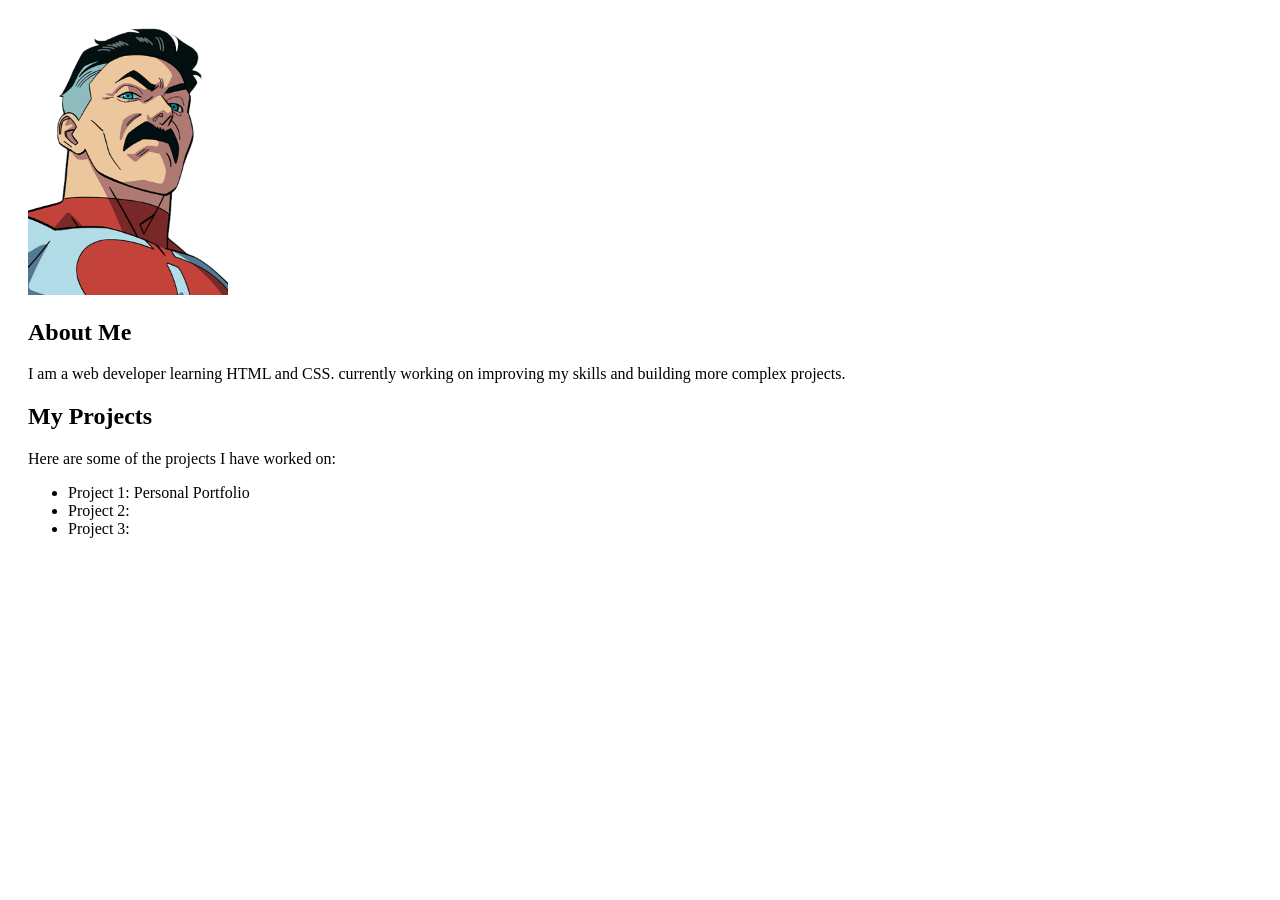
==== index.html @ fc677a9f "homework" ====
<!Doctype html>
<html lang="en">

<head>
    <title>My First Page</title>
    <meta charset="UTF-8">
    <link rel="stylesheet" type="text/css" href="style.css">
</head>

<body>
    <main>
        <img src="omni.png" alt="omni man" width="200" height="200">
        <section>
            <h2>About Me</h2>
            <p>I am a web developer learning HTML and CSS. currently working on improving my skills and building more
                complex projects.</p>
        </section>

        <section>
            <h2>My Projects</h2>
            <p>Here are some of the projects I have worked on:</p>
            <ul>
                <li>Project 1: Personal Portfolio</li>
                <li>Project 2: </li>
                <li>Project 3: </li>
            </ul>
        </section>

        <section>
            <h2></h2>
            <p>

            </p>
        </section>
    </main>

</body>


</html>
---- style.css ----
.nav {
    background-color: #333;
    overflow: hidden;
}

.nav a {
    float: left;
    display: block;
    color: #f2f2f2;
    text-align: center;
    padding: 14px 16px;
    text-decoration: none;
}

.card .cards body {
    font-family: Arial, sans-serif;
    margin: 0;
    padding: 0;
}

header {
    background-color: #f2f2f2;
    padding: 20px;
    text-align: center;
}

main {
    padding: 20px;
}

section {
    margin-bottom: 20px;
}

img {
    max-width: 100%;
    height: auto;
}


@media screen and (max-width: 320px) {
    .nav a {
        float: none;
        display: block;
        text-align: left;
    }
}
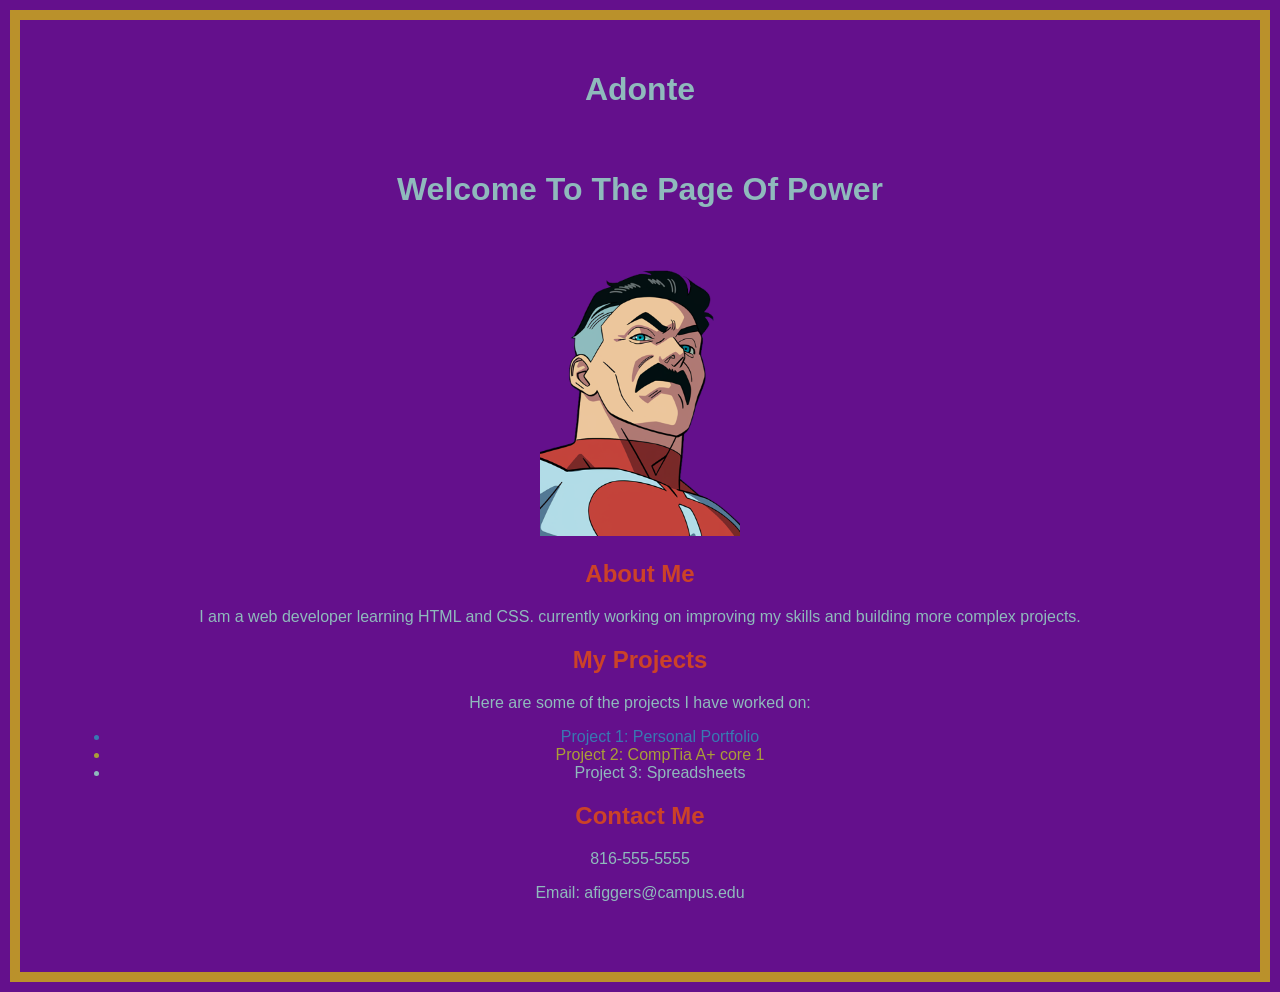
==== commit 13bdb911: "assignment 1&2" ====
--- a/index.html
+++ b/index.html
@@ -1,6 +1,10 @@
 <!Doctype html>
 <html lang="en">
-
+<header>
+    <h1>Adonte </h1>
+    <header>
+        <h1>Welcome To The Page Of Power</h1>
+    </header>
 <head>
     <title>My First Page</title>
     <meta charset="UTF-8">
@@ -10,31 +14,33 @@
 <body>
     <main>
         <img src="omni.png" alt="omni man" width="200" height="200">
-        <section>
+        <section class="test">
             <h2>About Me</h2>
             <p>I am a web developer learning HTML and CSS. currently working on improving my skills and building more
                 complex projects.</p>
         </section>
 
-        <section>
+        <section class="test">
             <h2>My Projects</h2>
             <p>Here are some of the projects I have worked on:</p>
             <ul>
-                <li>Project 1: Personal Portfolio</li>
-                <li>Project 2: </li>
-                <li>Project 3: </li>
+                <li class="dragon">Project 1: Personal Portfolio</li>
+                <li id="gryffon">Project 2: CompTia A+ core 1</li>
+                <li class="spider">Project 3: Spreadsheets</li>
             </ul>
         </section>
 
-        <section>
-            <h2></h2>
-            <p>
-
+        <section class="test">
+            <h2 class="dragon">Contact Me</h2>
+            <p>816-555-5555
             </p>
+              <p email="afiggers@campus.edu">Email: afiggers@campus.edu</p>
         </section>
     </main>
-
+ 
 </body>
 
 
+
+
 </html>
--- a/style.css
+++ b/style.css
@@ -1,25 +1,26 @@
 .nav {
-    background-color: #333;
+    background-color: #164acc;
     overflow: hidden;
 }
-
+head {
+    background-color: #164acc;
+    overflow: hidden;
+    
+}
 .nav a {
     float: left;
     display: block;
-    color: #f2f2f2;
+    color: #009da8c5;
     text-align: center;
     padding: 14px 16px;
     text-decoration: none;
 }
 
-.card .cards body {
-    font-family: Arial, sans-serif;
-    margin: 0;
-    padding: 0;
-}
+
 
 header {
-    background-color: #f2f2f2;
+    
+    color: #93c9c0eb;
     padding: 20px;
     text-align: center;
 }
@@ -42,6 +43,23 @@
     .nav a {
         float: none;
         display: block;
-        text-align: left;
+        text-align: center;
     }
-}+}
+body {
+    background-color: #5c0386f1;
+    font-family: Calibri, Arial, sans-serif;
+    margin: 10px;
+    padding: 10px;
+    border: 10px solid #dac208ba;
+}
+
+.dragon {
+    color: #0aeadb7b;
+}
+#gryffon {
+    color: #d0ea0aa7;
+}
+.test h2{
+    color: #ea510ac5;
+} 
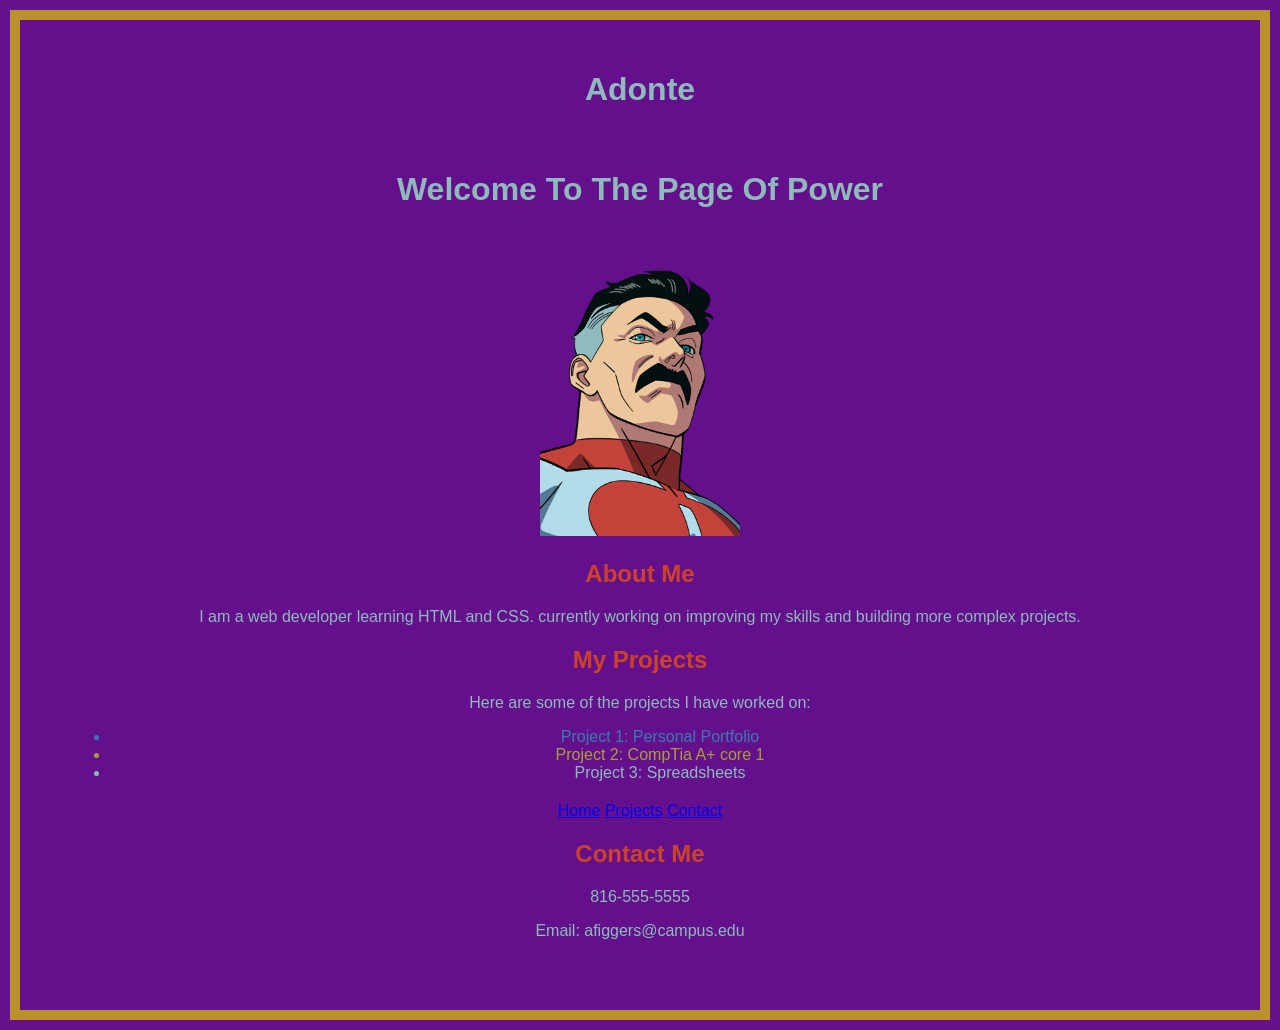
==== commit db69ba05: "new file" ====
--- a/index.html
+++ b/index.html
@@ -29,7 +29,11 @@
                 <li class="spider">Project 3: Spreadsheets</li>
             </ul>
         </section>
-
+<nav>
+    <a href="index.html">Home</a>
+    <a href="projects.html">Projects</a>
+    <a href="about_me.html">Contact</a>
+</nav>
         <section class="test">
             <h2 class="dragon">Contact Me</h2>
             <p>816-555-5555
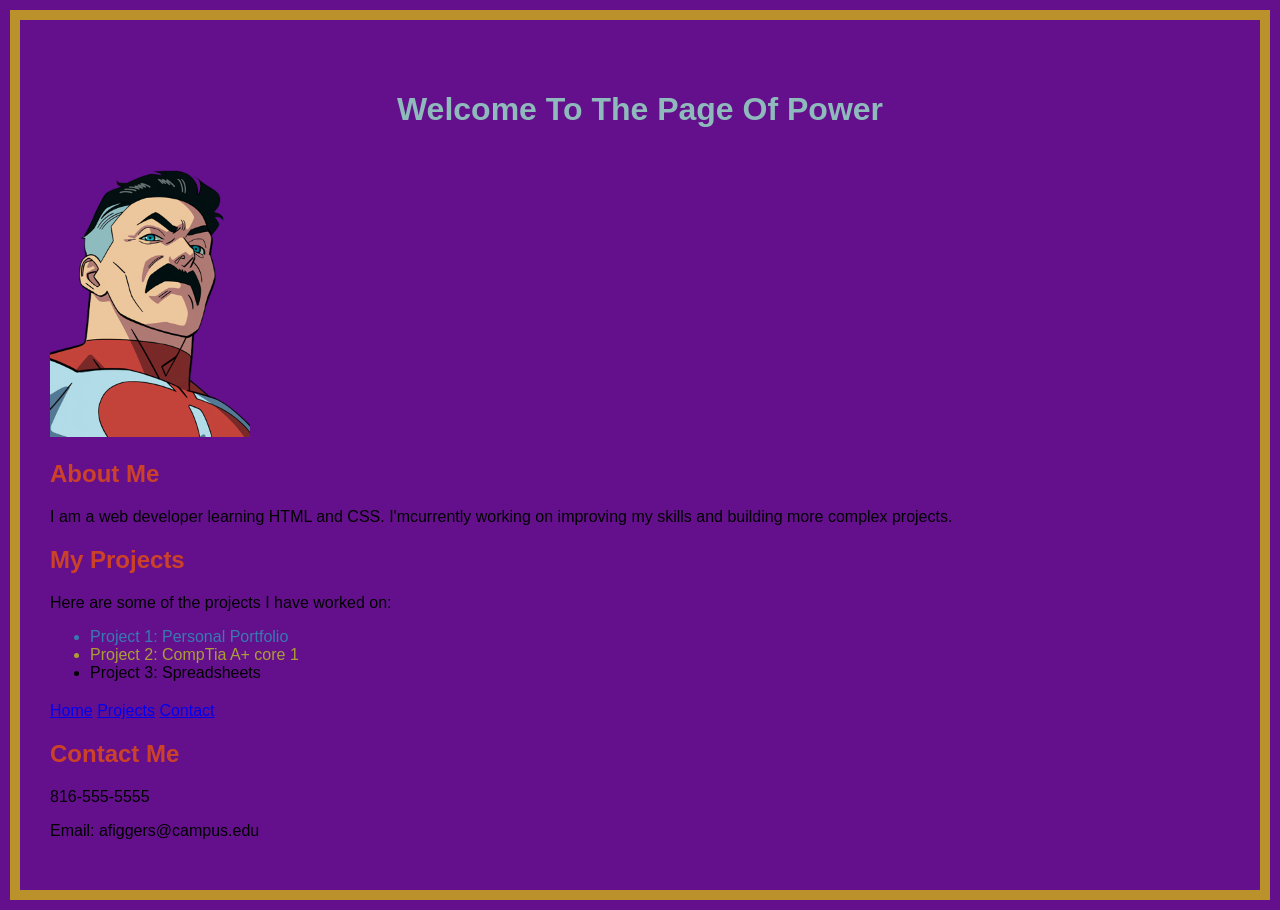
==== commit aa15eb97: "new additions" ====
--- a/index.html
+++ b/index.html
@@ -1,10 +1,6 @@
 <!Doctype html>
 <html lang="en">
-<header>
-    <h1>Adonte </h1>
-    <header>
-        <h1>Welcome To The Page Of Power</h1>
-    </header>
+
 <head>
     <title>My First Page</title>
     <meta charset="UTF-8">
@@ -13,11 +9,14 @@
 
 <body>
     <main>
+        <header>
+            <h1>Welcome To The Page Of Power</h1>
+        </header>
         <img src="omni.png" alt="omni man" width="200" height="200">
         <section class="test">
             <h2>About Me</h2>
-            <p>I am a web developer learning HTML and CSS. currently working on improving my skills and building more
-                complex projects.</p>
+            <p>I am a web developer learning HTML and CSS. I'mcurrently working on improving my skills and building
+                more complex projects.</p>
         </section>
 
         <section class="test">
@@ -29,19 +28,19 @@
                 <li class="spider">Project 3: Spreadsheets</li>
             </ul>
         </section>
-<nav>
-    <a href="index.html">Home</a>
-    <a href="projects.html">Projects</a>
-    <a href="about_me.html">Contact</a>
-</nav>
+        <nav>
+            <a href="index.html">Home</a>
+            <a href="projects.html">Projects</a>
+            <a href="about_me.html">Contact</a>
+        </nav>
         <section class="test">
             <h2 class="dragon">Contact Me</h2>
             <p>816-555-5555
             </p>
-              <p email="afiggers@campus.edu">Email: afiggers@campus.edu</p>
+            <p email="afiggers@campus.edu">Email: afiggers@campus.edu</p>
         </section>
     </main>
- 
+
 </body>
 
 
--- a/style.css
+++ b/style.css
@@ -10,6 +10,7 @@
 .nav a {
     float: left;
     display: block;
+    border: 2px solid #a89507ba;
     color: #009da8c5;
     text-align: center;
     padding: 14px 16px;
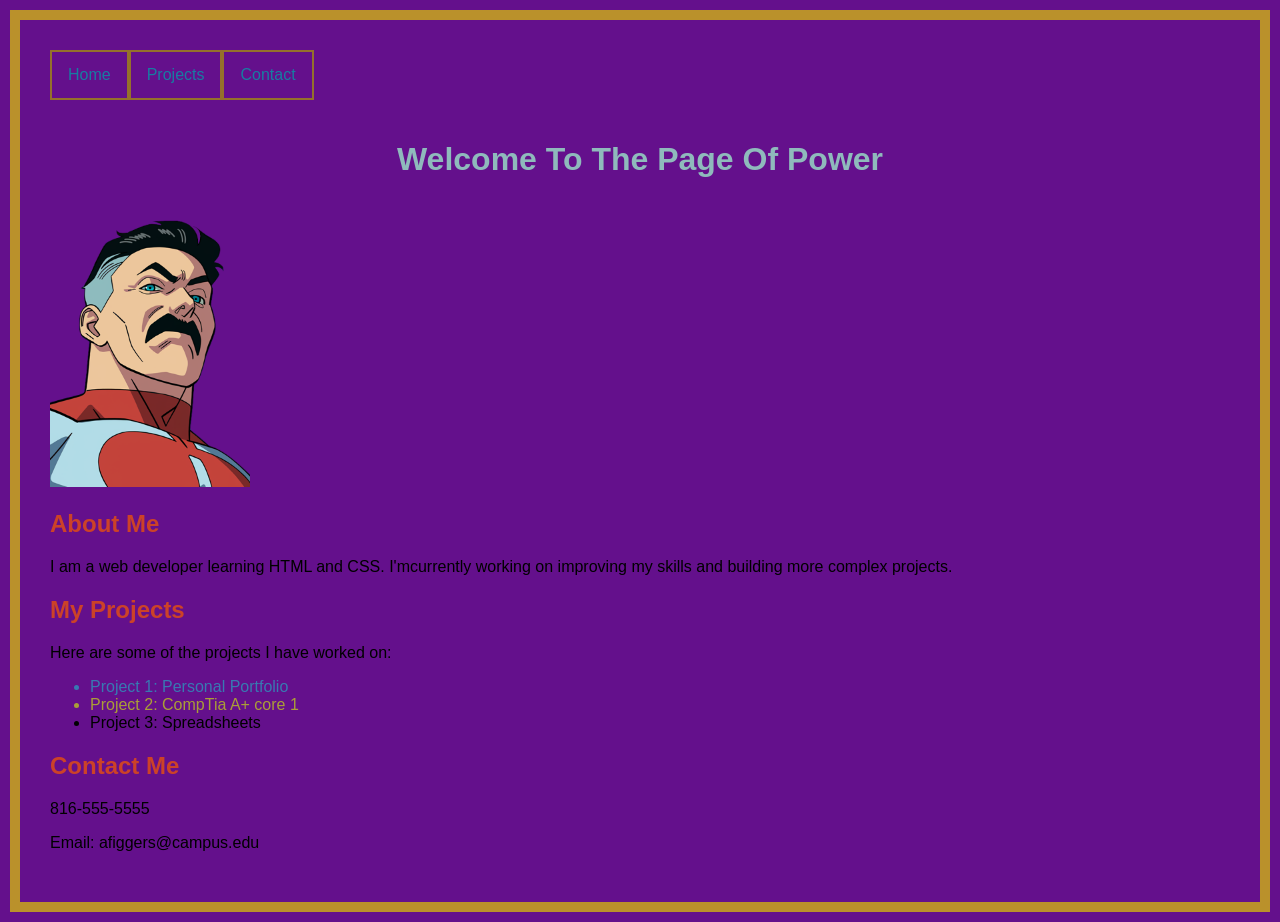
==== commit 79d112ad: "refactor navigation structure and add README file" ====
--- a/index.html
+++ b/index.html
@@ -9,6 +9,11 @@
 
 <body>
     <main>
+        <nav>
+            <a href="index.html">Home</a>
+            <a href="projects.html">Projects</a>
+            <a href="about_me.html">Contact</a>
+        </nav>
         <header>
             <h1>Welcome To The Page Of Power</h1>
         </header>
@@ -28,11 +33,7 @@
                 <li class="spider">Project 3: Spreadsheets</li>
             </ul>
         </section>
-        <nav>
-            <a href="index.html">Home</a>
-            <a href="projects.html">Projects</a>
-            <a href="about_me.html">Contact</a>
-        </nav>
+        
         <section class="test">
             <h2 class="dragon">Contact Me</h2>
             <p>816-555-5555
--- a/style.css
+++ b/style.css
@@ -1,23 +1,20 @@
-.nav {
-    background-color: #164acc;
-    overflow: hidden;
+nav {
+display: flex;
+flex-wrap: wrap;
 }
 head {
     background-color: #164acc;
     overflow: hidden;
     
 }
-.nav a {
-    float: left;
-    display: block;
+nav a {
+   
     border: 2px solid #a89507ba;
     color: #009da8c5;
     text-align: center;
     padding: 14px 16px;
     text-decoration: none;
 }
-
-
 
 header {
     
@@ -40,10 +37,9 @@
 }
 
 
-@media screen and (max-width: 320px) {
+@media (max-width: 320px) {
     .nav a {
         float: none;
-        display: block;
         text-align: center;
     }
 }
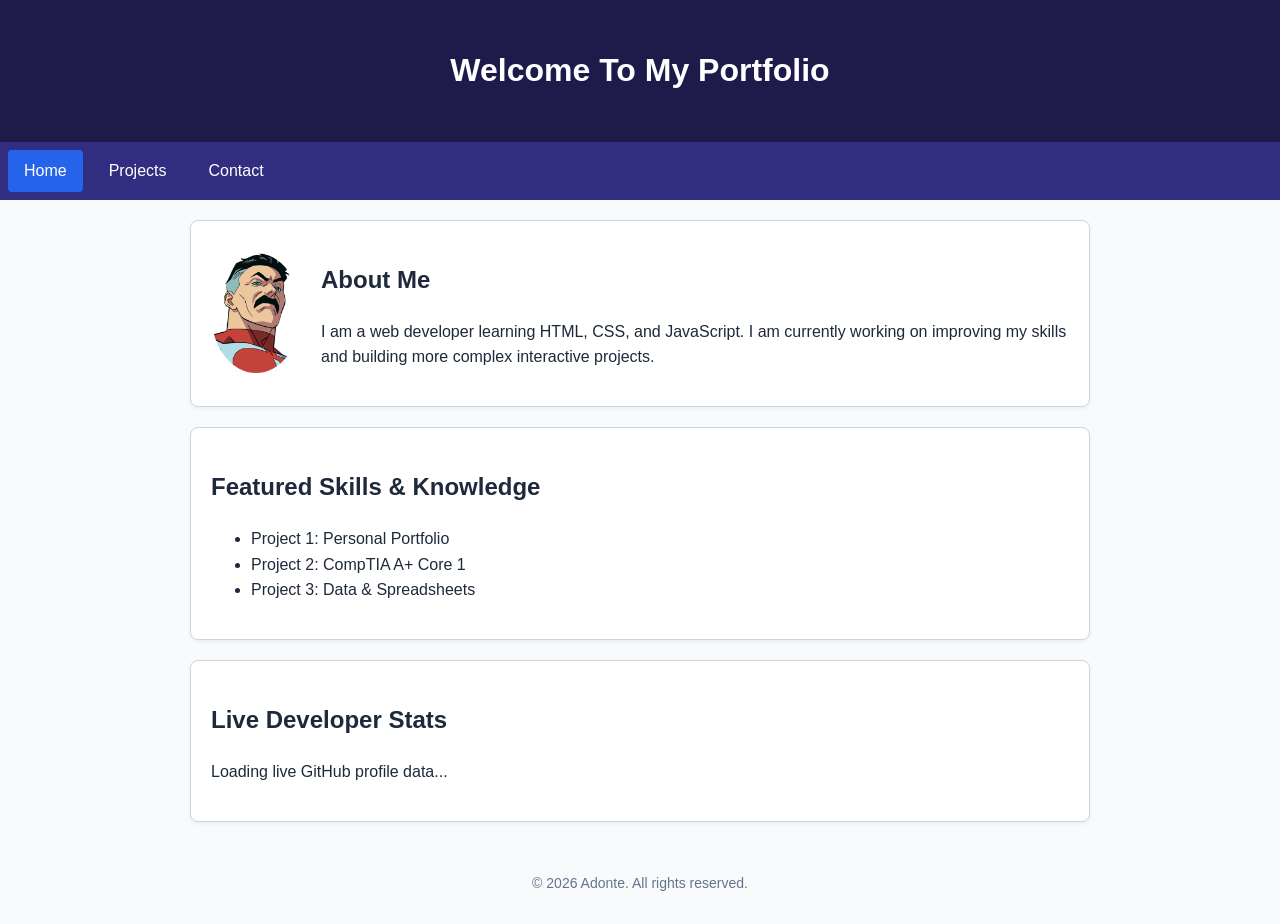
==== commit 15451cb4: "refactor HTML structure and improve CSS styles for better layout and responsiveness" ====
--- a/index.html
+++ b/index.html
@@ -1,50 +1,49 @@
-<!Doctype html>
+<!DOCTYPE html>
 <html lang="en">
+<head>
+  <meta charset="UTF-8">
+  <meta name="viewport" content="width=device-width, initial-scale=1.0">
+  <title>Home | Portfolio</title>
+  <link rel="stylesheet" href="style.css">
+  <script src="script.js" defer></script>
+</head>
+<body>
+  <header>
+    <h1>Welcome To My Portfolio</h1>
+  </header>
 
-<head>
-    <title>My First Page</title>
-    <meta charset="UTF-8">
-    <link rel="stylesheet" type="text/css" href="style.css">
-</head>
+  <nav id="main-nav">
+    <a href="index.html" class="active">Home</a>
+    <a href="projects.html">Projects</a>
+    <a href="about_me.html">Contact</a>
+  </nav>
 
-<body>
-    <main>
-        <nav>
-            <a href="index.html">Home</a>
-            <a href="projects.html">Projects</a>
-            <a href="about_me.html">Contact</a>
-        </nav>
-        <header>
-            <h1>Welcome To The Page Of Power</h1>
-        </header>
-        <img src="omni.png" alt="omni man" width="200" height="200">
-        <section class="test">
-            <h2>About Me</h2>
-            <p>I am a web developer learning HTML and CSS. I'mcurrently working on improving my skills and building
-                more complex projects.</p>
-        </section>
+  <main class="container">
+    <section class="profile-hero card">
+      <img src="omni.png" alt="Omni Man Avatar" class="profile-img">
+      <div>
+        <h2>About Me</h2>
+        <p>I am a web developer learning HTML, CSS, and JavaScript. I am currently working on improving my skills and building more complex interactive projects.</p>
+      </div>
+    </section>
 
-        <section class="test">
-            <h2>My Projects</h2>
-            <p>Here are some of the projects I have worked on:</p>
-            <ul>
-                <li class="dragon">Project 1: Personal Portfolio</li>
-                <li id="gryffon">Project 2: CompTia A+ core 1</li>
-                <li class="spider">Project 3: Spreadsheets</li>
-            </ul>
-        </section>
-        
-        <section class="test">
-            <h2 class="dragon">Contact Me</h2>
-            <p>816-555-5555
-            </p>
-            <p email="afiggers@campus.edu">Email: afiggers@campus.edu</p>
-        </section>
-    </main>
+    <section class="card">
+      <h2>Featured Skills & Knowledge</h2>
+      <ul class="skills-list">
+        <li>Project 1: Personal Portfolio</li>
+        <li>Project 2: CompTIA A+ Core 1</li>
+        <li>Project 3: Data & Spreadsheets</li>
+      </ul>
+    </section>
 
+    <section id="api-card" class="card">
+      <h2>Live Developer Stats</h2>
+      <p id="api-status">Loading live GitHub profile data...</p>
+    </section>
+  </main>
+
+  <footer>
+    <p>&copy; 2026 Adonte. All rights reserved.</p>
+  </footer>
 </body>
-
-
-
-
 </html>
--- a/style.css
+++ b/style.css
@@ -1,62 +1,154 @@
-nav {
-display: flex;
-flex-wrap: wrap;
+/* Core Page Layout */
+:root {
+  --bg-color: #f8fafc;
+  --card-bg: #ffffff;
+  --text-color: #1e293b;
+  --primary-color: #2563eb;
+  --border-color: #cbd5e1;
 }
-head {
-    background-color: #164acc;
-    overflow: hidden;
-    
-}
-nav a {
-   
-    border: 2px solid #a89507ba;
-    color: #009da8c5;
-    text-align: center;
-    padding: 14px 16px;
-    text-decoration: none;
+
+body {
+  background-color: var(--bg-color);
+  color: var(--text-color);
+  font-family: Calibri, Arial, sans-serif;
+  margin: 0;
+  padding: 0;
+  line-height: 1.6;
 }
 
 header {
-    
-    color: #93c9c0eb;
-    padding: 20px;
-    text-align: center;
+  background-color: #1e1b4b;
+  color: #ffffff;
+  padding: 1.5rem;
+  text-align: center;
 }
 
-main {
-    padding: 20px;
+/* Navigation bar */
+nav {
+  display: flex;
+  background-color: #312e81;
+  padding: 0.5rem;
+  gap: 10px;
+  align-items: center;
 }
 
-section {
-    margin-bottom: 20px;
+nav a {
+  color: #ffffff;
+  text-decoration: none;
+  padding: 8px 16px;
+  border-radius: 4px;
 }
 
-img {
-    max-width: 100%;
-    height: auto;
+nav a:hover, nav a.active {
+  background-color: var(--primary-color);
 }
 
-
-@media (max-width: 320px) {
-    .nav a {
-        float: none;
-        text-align: center;
-    }
-}
-body {
-    background-color: #5c0386f1;
-    font-family: Calibri, Arial, sans-serif;
-    margin: 10px;
-    padding: 10px;
-    border: 10px solid #dac208ba;
+/* Container Structure */
+.container {
+  max-width: 900px;
+  margin: 20px auto;
+  padding: 0 15px;
 }
 
-.dragon {
-    color: #0aeadb7b;
+.card {
+  background: var(--card-bg);
+  border: 1px solid var(--border-color);
+  border-radius: 8px;
+  padding: 20px;
+  margin-bottom: 20px;
+  box-shadow: 0 2px 4px rgba(0, 0, 0, 0.05);
 }
-#gryffon {
-    color: #d0ea0aa7;
+
+.profile-hero {
+  display: flex;
+  align-items: center;
+  gap: 20px;
 }
-.test h2{
-    color: #ea510ac5;
-} +
+.profile-img {
+  width: 120px;
+  height: 120px;
+  border-radius: 50%;
+  object-fit: cover;
+}
+
+.projects-grid {
+  display: grid;
+  grid-template-columns: repeat(auto-fit, minmax(250px, 1fr));
+  gap: 20px;
+}
+
+/* Form Styles */
+fieldset {
+  border: 1px solid var(--border-color);
+  border-radius: 6px;
+  padding: 16px;
+}
+
+.field-group {
+  margin-bottom: 15px;
+  display: flex;
+  flex-direction: column;
+}
+
+label {
+  font-weight: bold;
+  margin-bottom: 5px;
+}
+
+input, textarea {
+  padding: 8px;
+  border: 1px solid var(--border-color);
+  border-radius: 4px;
+  font-size: 1rem;
+}
+
+.error-message {
+  display: none;
+  color: #dc2626;
+  font-size: 0.875rem;
+  margin-top: 4px;
+}
+
+input[aria-invalid="true"], textarea[aria-invalid="true"] {
+  border-color: #dc2626;
+  background-color: #fef2f2;
+}
+
+input[aria-invalid="true"] + .error-message,
+textarea[aria-invalid="true"] + .error-message {
+  display: block;
+}
+
+.button-group {
+  display: flex;
+  gap: 15px;
+}
+
+.btn {
+  padding: 8px 16px;
+  font-weight: bold;
+  border-radius: 4px;
+  cursor: pointer;
+}
+
+.btn-primary { background: var(--primary-color); color: white; border: none; }
+.btn-secondary { background: transparent; border: 1px solid var(--border-color); color: var(--text-color); }
+
+footer {
+  text-align: center;
+  padding: 1rem;
+  font-size: 0.875rem;
+  color: #64748b;
+}
+
+/* Dark Mode Styles */
+body.dark-mode {
+  --bg-color: #0f172a;
+  --card-bg: #1e293b;
+  --text-color: #f8fafc;
+  --border-color: #334155;
+}
+
+body.dark-mode header { background-color: #020617; }
+body.dark-mode nav { background-color: #0f172a; }
